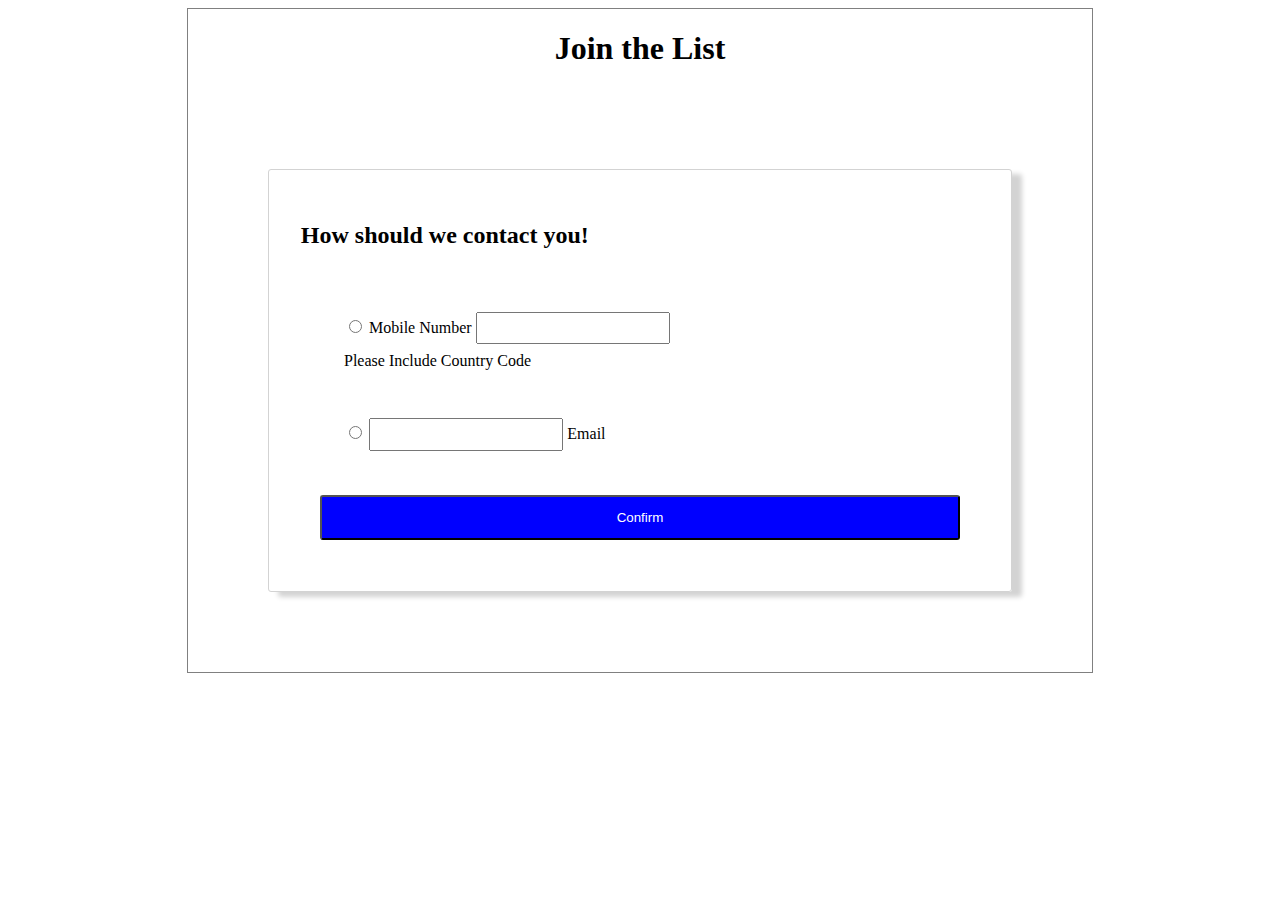
==== Contact.html @ b220d57d "joined folders to include files" ====
<!DOCTYPE html>
<html lang="en">

<head>
    <meta charset="UTF-8">
    <meta http-equiv="X-UA-Compatible" content="IE=edge">
    <meta name="viewport" content="width=device-width, initial-scale=1.0">
    <link rel="stylesheet" href="Contact.css">
<script src="Contact.js" defer></script>
    <script type="text/javascript" src="/Waitinglist.js"  defer></script>
    <title>Contact</title>
</head>


<body>
    <section class="contact-container">
        
<h1>Join the List</h1>
        <section class="mobile-container">
            <h2>How should we contact you!</h2>
            <div class="contact">

                 <form action="results.html" method="GET">
                <div class="form-group-phone">
                    <input type="radio" name="contact" id="phone" required>
                    <label for="tel">Mobile Number</label>
                    <input type="tel" type="email" name="phone" id="phone" required>

                    <div class="span"><span>Please Include Country Code</></span></div>
                    
                </div>
 
                
                

                <div class="form-group-email">
                        <input type="radio" name="contact" id="email" required>
                        <input type="email" name="email" id="email" required>
                        <label for="email">Email</label>
                </div>  
                    
                    
                    <button type="submit" name="email">Confirm</label>   
                </form>  
            </div>
            
        </section>


            <output type="text"></output>

    </section>
</body>

</html>
---- Contact.css ----
*:root {
--bg-color1: white;
--bg-color2: blue;

}

*{
box-sizing: border-box;
}

.contact-container {
display: flex;
position: relative;
justify-content: center;
flex-direction: column;
flex-wrap: wrap;
width: 50vw;
height: conte;
background-color: var(--bg-color1);
border: 1px solid grey;
margin-left: auto;
margin-right: auto;

}

.mobile-container {
display: flex;
flex-wrap:wrap;
flex-direction:column;
margin:5em ;
padding: 2.0em;
font-weight: normal;
font-size: medium;
border: 1px solid lightgray;
box-shadow: 10px 5px 5px lightgray;
border-radius:3px;

}

.contact {
display: flex;
flex-direction: column;
align-self: flex-start;
margin-left: 0px;
padding: 1.2em;

}
.form-group-phone {
    padding: 1.5rem; 
   
}
.span{
    margin-top:0.5rem;
}

.form-group-email {
    padding: 1.5rem;
   
}
h1 {
display: flex;
justify-content: center;
align-self: center;
}
input {
    padding: 0.5em;
}

button {
display: flex;
position: relative;
justify-content: center;
align-self:center;
width: 50vw;
margin-top: 20px;
padding: 1.0em;
background-color: var(--bg-color2);
color: white;
border-radius: 3px;
}

@media (min-width: 280px) {
    .contact-container{
        width: fit-content;
        height: fit-content;
    }
}
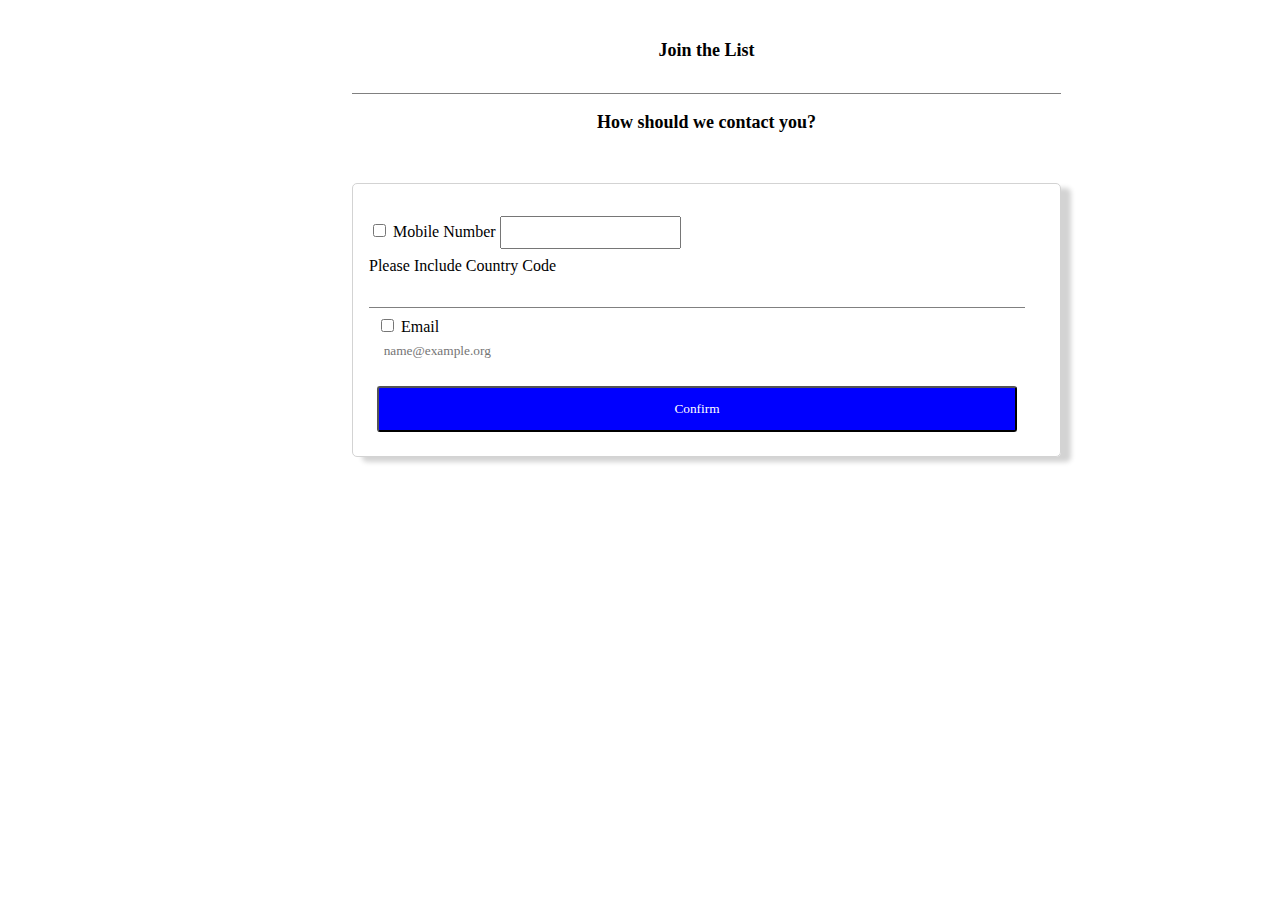
==== commit 4058294c: "removed some html files and added few css styling" ====
--- a/Contact.html
+++ b/Contact.html
@@ -15,32 +15,40 @@
 <body>
     <section class="contact-container">
         
-<h1>Join the List</h1>
+        <div class="span">Join the List</div>
+        <span class="contact-name">How should we contact you?</span>
         <section class="mobile-container">
-            <h2>How should we contact you!</h2>
+            
+            
             <div class="contact">
 
                  <form action="results.html" method="GET">
                 <div class="form-group-phone">
-                    <input type="radio" name="contact" id="phone" required>
+                    <input type="checkbox"contact" id="phone" required>
+                    <label for="radio" name="radio></label>
                     <label for="tel">Mobile Number</label>
                     <input type="tel" type="email" name="phone" id="phone" required>
 
-                    <div class="span"><span>Please Include Country Code</></span></div>
+                    <div class="text-span"><span>Please Include Country Code</></span></div>
                     
                 </div>
  
-                
-                
-
                 <div class="form-group-email">
-                        <input type="radio" name="contact" id="email" required>
-                        <input type="email" name="email" id="email" required>
-                        <label for="email">Email</label>
+                    
+                    <input type="checkbox" name="contact" id="email" >
+                    <label for="email">Email</label> <br>
+                    <input type="email" name="email" id="email" required placeholder="name@example.org">
+                    
+                    
+                    
+        
+                       
+                        <button type="submit" name="email">Confirm</label>  
+                        
                 </div>  
                     
                     
-                    <button type="submit" name="email">Confirm</label>   
+                   
                 </form>  
             </div>
             
--- a/Contact.css
+++ b/Contact.css
@@ -1,3 +1,8 @@
+@font-face {
+    font-family: Manrope;
+    src: url("https://fonts.googleapis.com/css2?family=Manrope:wght@200;500&amp;display=swap");
+}   
+
 *:root {
 --bg-color1: white;
 --bg-color2: blue;
@@ -5,7 +10,38 @@
 }
 
 *{
-box-sizing: border-box;
+    box-sizing: border-box;
+    font-family: Manrope;
+    }
+
+
+
+.span {
+    display: flex;
+    justify-content:center;
+    align-items:center;
+    padding-top: 2rem;
+    padding-bottom: 2rem;
+    flex-direction: column;
+    margin-left: 2rem;
+    margin-right: 2rem;
+    border-bottom: 1px solid grey;
+    font-weight: bold;
+    font-size:large;
+    
+   
+    
+
+}
+
+.contact-name {
+    display: flex;
+    justify-content:center;
+    align-items:center;
+    margin: 1em 0 1em 0;
+    font-size:large;
+    font-weight:bold;
+
 }
 
 .contact-container {
@@ -14,12 +50,13 @@
 justify-content: center;
 flex-direction: column;
 flex-wrap: wrap;
-width: 50vw;
-height: conte;
+max-width: 300px;
+min-width: 50vw;
+height: 60vh;
 background-color: var(--bg-color1);
-border: 1px solid grey;
 margin-left: auto;
 margin-right: auto;
+
 
 }
 
@@ -27,13 +64,13 @@
 display: flex;
 flex-wrap:wrap;
 flex-direction:column;
-margin:5em ;
-padding: 2.0em;
+margin:2em ;
+padding: 1em;
 font-weight: normal;
 font-size: medium;
 border: 1px solid lightgray;
 box-shadow: 10px 5px 5px lightgray;
-border-radius:3px;
+border-radius:5px;
 
 }
 
@@ -42,20 +79,31 @@
 flex-direction: column;
 align-self: flex-start;
 margin-left: 0px;
-padding: 1.2em;
+padding-right: 1.2em;
 
 }
 .form-group-phone {
-    padding: 1.5rem; 
+ padding-top: 1rem;
    
 }
-.span{
+.text-span{
     margin-top:0.5rem;
+    border-bottom: 1px solid grey;
+    padding-bottom: 2em;
+    
+}
+label {
+    padding-top: 0.5rem;
 }
 
 .form-group-email {
-    padding: 1.5rem;
+    padding: 0.5rem;
    
+}
+
+.form-group-email input {
+    border: 0;
+}
 }
 h1 {
 display: flex;
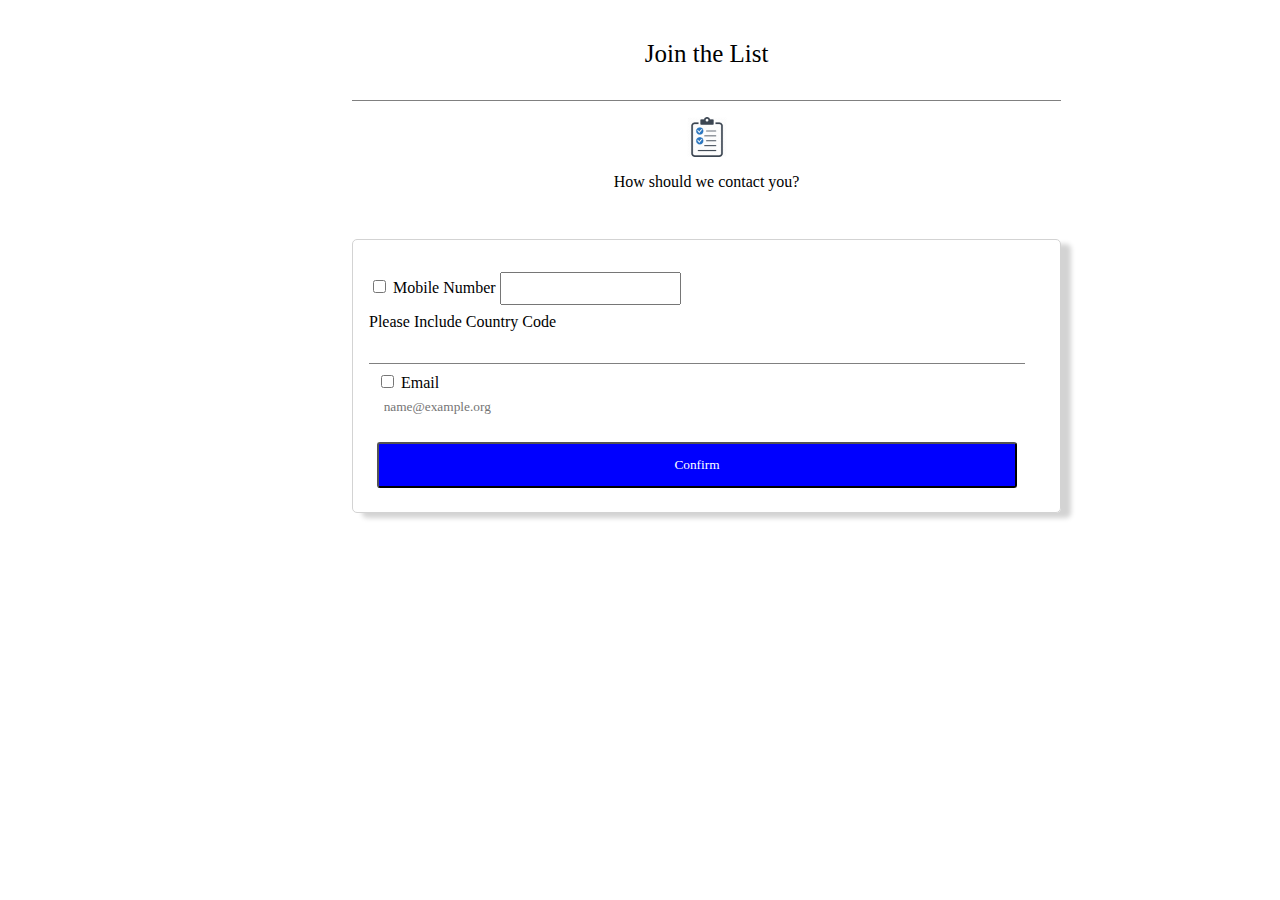
==== commit e3020842: "Added image as well as CSS styling" ====
--- a/Contact.html
+++ b/Contact.html
@@ -16,6 +16,8 @@
     <section class="contact-container">
         
         <div class="span">Join the List</div>
+        
+        <div><img src="/images/to-do-list-icon-15.jpg" alt=""></div>
         <span class="contact-name">How should we contact you?</span>
         <section class="mobile-container">
             
@@ -38,25 +40,13 @@
                     <input type="checkbox" name="contact" id="email" >
                     <label for="email">Email</label> <br>
                     <input type="email" name="email" id="email" required placeholder="name@example.org">
-                    
-                    
-                    
-        
-                       
-                        <button type="submit" name="email">Confirm</label>  
+                    <button type="submit" name="email">Confirm</label>  
                         
                 </div>  
-                    
-                    
-                   
+        
                 </form>  
-            </div>
-            
-        </section>
-
-
-            <output type="text"></output>
-
+            </div> 
+        </section
     </section>
 </body>
 
--- a/Contact.css
+++ b/Contact.css
@@ -26,8 +26,7 @@
     margin-left: 2rem;
     margin-right: 2rem;
     border-bottom: 1px solid grey;
-    font-weight: bold;
-    font-size:large;
+    font-size: 25px;
     
    
     
@@ -39,8 +38,7 @@
     justify-content:center;
     align-items:center;
     margin: 1em 0 1em 0;
-    font-size:large;
-    font-weight:bold;
+    
 
 }
 
@@ -57,6 +55,16 @@
 margin-left: auto;
 margin-right: auto;
 
+
+}
+img {
+    display: flex;
+    justify-content: center;
+    align-items: center;
+    margin-left: auto;
+    margin-right: auto;
+    padding-top: 1em;
+    width: 40px;
 
 }
 
